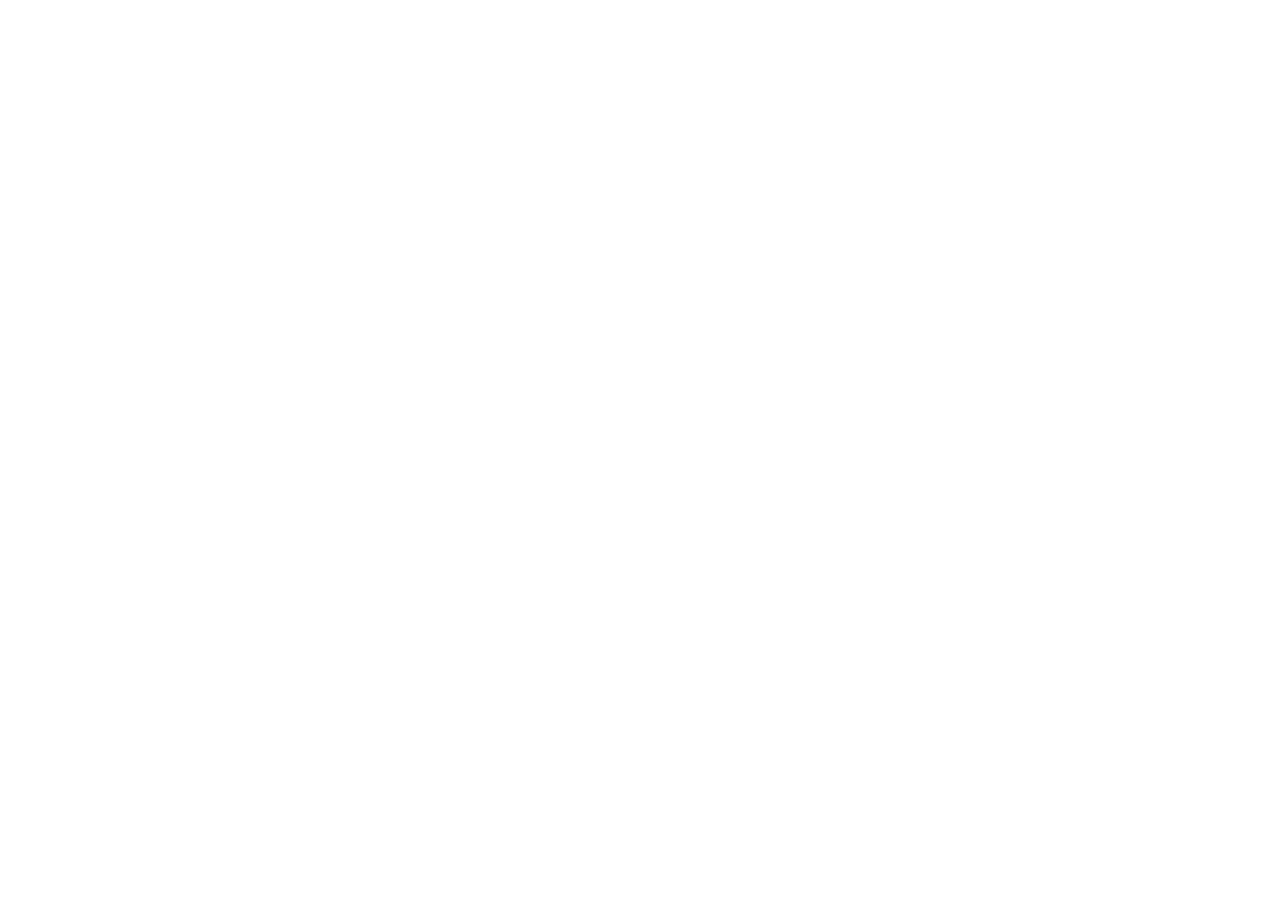
==== contact.html @ 72b192ab "set" ====
<head>
    <link rel="stylesheet" href="https://stackpath.bootstrapcdn.com/bootstrap/4.1.3/css/bootstrap.min.css" integrity="sha384-MCw98/SFnGE8fJT3GXwEOngsV7Zt27NXFoaoApmYm81iuXoPkFOJwJ8ERdknLPMO" crossorigin="anonymous"/>
    <!-- your CSS file link goes HERE -->
    <link rel="stylesheet" href="../css/main.css">

    
</head>
<body>
    <!-- your content goes here -->
    
    
    
    
    
    
    
    <script src="https://code.jquery.com/jquery-3.3.1.slim.min.js" integrity="sha384-q8i/X+965DzO0rT7abK41JStQIAqVgRVzpbzo5smXKp4YfRvH+8abtTE1Pi6jizo" crossorigin="anonymous"></script>
    <script src="https://cdnjs.cloudflare.com/ajax/libs/popper.js/1.14.3/umd/popper.min.js" integrity="sha384-ZMP7rVo3mIykV+2+9J3UJ46jBk0WLaUAdn689aCwoqbBJiSnjAK/l8WvCWPIPm49" crossorigin="anonymous"></script>
    <script src="https://stackpath.bootstrapcdn.com/bootstrap/4.1.3/js/bootstrap.min.js" integrity="sha384-ChfqqxuZUCnJSK3+MXmPNIyE6ZbWh2IMqE241rYiqJxyMiZ6OW/JmZQ5stwEULTy" crossorigin="anonymous"></script>
    <!-- your JavaScript file(s) go here -->
</body>
---- css/main.css ----
/*
.jumbotron {
  height: 40vh;
}
*/

.header{
      height: 40vh;

}


.rounded-circle{
    height: 20vh;
    width: 20vh;
    margin-top: 10vh;
    margin-left: auto;
    
    
}

.title{
      
    margin-top: 5vh;
    margin-left: auto;
    
}

/*
.col-4{
      height: 20vh;
    width: 20vh;
    margin-top: 10vh;
    
    
}
*/

.container{
    margin-left: 10vw;
    margin-right: 10vw;
/*
    margin-top: 5vh;
    margin-bottom: 5vh;
*/

}

@media (max-width: 576px) {
   .container {
       margin-left: 0;
       margin-right: 0;
   }
}

img{
    
}
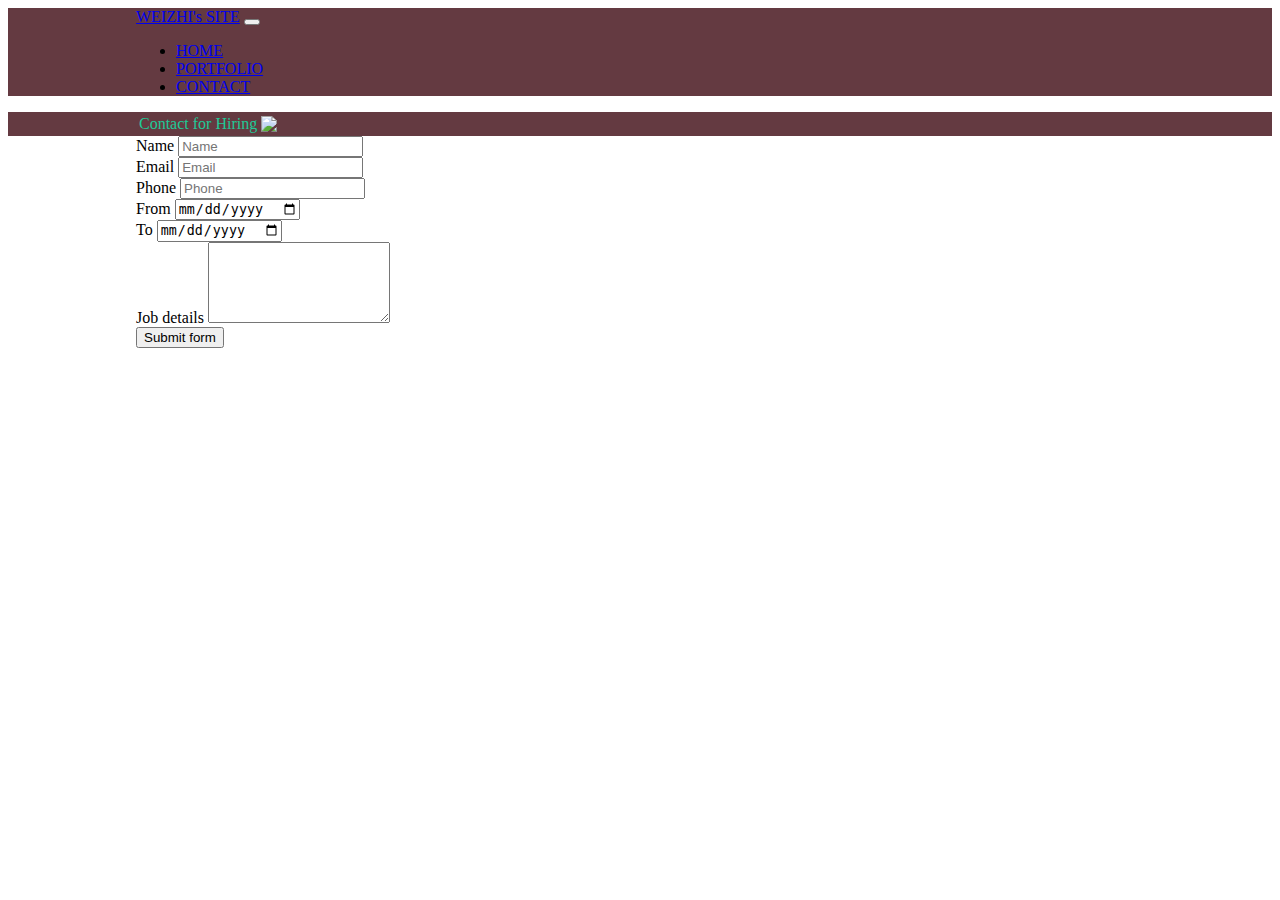
==== commit 0400bbf6: "g" ====
--- a/contact.html
+++ b/contact.html
@@ -1,21 +1,164 @@
 <head>
-    <link rel="stylesheet" href="https://stackpath.bootstrapcdn.com/bootstrap/4.1.3/css/bootstrap.min.css" integrity="sha384-MCw98/SFnGE8fJT3GXwEOngsV7Zt27NXFoaoApmYm81iuXoPkFOJwJ8ERdknLPMO" crossorigin="anonymous"/>
+
+
+    <!--    <meta name="viewport" content="width=device-width, initial-scale=1.0">-->
+
+    <link rel="stylesheet" href="https://use.fontawesome.com/releases/v5.5.0/css/all.css" integrity="sha384-B4dIYHKNBt8Bc12p+WXckhzcICo0wtJAoU8YZTY5qE0Id1GSseTk6S+L3BlXeVIU" crossorigin="anonymous">
+
+
+
+    <link rel="stylesheet" href="https://stackpath.bootstrapcdn.com/bootstrap/4.1.3/css/bootstrap.min.css" integrity="sha384-MCw98/SFnGE8fJT3GXwEOngsV7Zt27NXFoaoApmYm81iuXoPkFOJwJ8ERdknLPMO" crossorigin="anonymous" />
     <!-- your CSS file link goes HERE -->
     <link rel="stylesheet" href="../css/main.css">
+    <link rel="stylesheet" type="text/css" href="../css/custom.css">
 
-    
+
 </head>
+
 <body>
+
+
     <!-- your content goes here -->
-    
-    
-    
-    
-    
-    
-    
+    <nav class="navbar navbar-expand-sm navbar-dark bg-dark ">
+        <div class="container">
+            <a class="navbar-brand" href="#">WEIZHI's SITE</a>
+            <button class="navbar-toggler" type="button" data-toggle="collapse" data-target="#navbarNav" aria-controls="navbarNav" aria-expanded="false" aria-label="Toggle navigation">
+                <span class="navbar-toggler-icon"></span>
+            </button>
+            <div class="collapse navbar-collapse " id="navbarNav">
+                <ul class="navbar-nav ml-auto">
+                    <li class="nav-item ">
+                        <a class="nav-link" href="index.html">HOME </a>
+                    </li>
+                    <li class="nav-item">
+                        <a class="nav-link" href="portfolio.html">PORTFOLIO</a>
+                    </li>
+                    <li class="nav-item active">
+                        <a class="nav-link" href="contact.html">CONTACT</a>
+                    </li>
+
+                </ul>
+            </div>
+        </div>
+    </nav>
+
+    <!--
+    <div class="container ">
+        <div class="row">
+            <div class="col-6 h4">
+                WEIZHI's SITE
+            </div>
+            <nav class="col-6 my-auto h6">
+                <a class="text-muted h6" href="/html/">HOME</a> |
+                <a class="text-muted h6" href="/css/">PORTFOLIO</a> |
+                <a class="text-muted h6" href="/js/">CONTACT</a> |
+            </nav>
+        </div>
+    </div>
+-->
+    <div class="container-fluid bg-dark">
+        <table class="table h-50  container   ">
+
+            <tbody>
+                <tr>
+
+                    <td class="ml-4 h1 text-light align-top">
+                        Contact for Hiring
+                    </td>
+                    <td class=" align-middle">
+                        <img src="https://picsum.photos/200/200/?image=978" class="h-50 rounded-circle">
+                    </td>
+
+                </tr>
+
+            </tbody>
+        </table>
+    </div>
+
+    <!--
+    <div class="h-50 container-fluid bg-dark  align-middle">
+
+        <div class="row align-middle">
+
+            <div class="col-4  title h1 text-light align-middle">
+                WEIZHI ZHANG
+            </div>
+            <div class="col-6 ">
+                <img src="https://picsum.photos/200/200/?image=978" class="align-middle h-50 rounded-circle">
+            </div>
+        </div>
+    </div>
+-->
+
+    <div class="container   mt-5">
+        <form>
+            <div class="form-row">
+
+
+
+
+                <div class="col-md-4 mb-3">
+                    <label for="validationDefault01">Name</label>
+                    <input type="text" class="form-control" id="validationDefault01" placeholder="Name" value="" required>
+
+                </div>
+                <div class="col-md-4 mb-3">
+                    <label for="validationDefault02">Email</label>
+                    <input type="email" class="form-control" id="validationDefault02" placeholder="Email" value="" required>
+                </div>
+                <div class="col-md-4 mb-3">
+                    <label for="validationDefaultUsername">Phone</label>
+
+
+                    <input type="tel" class="form-control" id="validationDefaultUsername" placeholder="Phone" aria-describedby="inputGroupPrepend2" required>
+
+                </div>
+            </div>
+            
+            <div class="form-row">
+                <div class="col-md-6 mb-3">
+                    <label for="validationDefault03">From</label>
+                    <input type="date" class="form-control" id="validationDefault03" placeholder="Date" required>
+                </div>
+                <div class="col-md-6 mb-3">
+                    <label for="validationDefault04">To</label>
+
+
+                    <input type="date" class="form-control" id="validationDefault04" placeholder="Date" required>
+
+
+                </div>
+
+            </div>
+            <div class="form-row">
+                <label for="comment">Job details</label>
+                <textarea class="form-control" rows="5" id="comment"></textarea>
+            </div>
+
+
+<!--
+            <div class="form-group">
+                <div class="form-check">
+                    <input class="form-check-input" type="checkbox" value="" id="invalidCheck2" required>
+                    <label class="form-check-label" for="invalidCheck2">
+                        Agree to terms and conditions
+                    </label>
+                </div>
+            </div>
+-->
+            <button class="btn btn-primary mt-3" type="submit">Submit form</button>
+
+
+        </form>
+
+
+    </div>
+
+
     <script src="https://code.jquery.com/jquery-3.3.1.slim.min.js" integrity="sha384-q8i/X+965DzO0rT7abK41JStQIAqVgRVzpbzo5smXKp4YfRvH+8abtTE1Pi6jizo" crossorigin="anonymous"></script>
     <script src="https://cdnjs.cloudflare.com/ajax/libs/popper.js/1.14.3/umd/popper.min.js" integrity="sha384-ZMP7rVo3mIykV+2+9J3UJ46jBk0WLaUAdn689aCwoqbBJiSnjAK/l8WvCWPIPm49" crossorigin="anonymous"></script>
     <script src="https://stackpath.bootstrapcdn.com/bootstrap/4.1.3/js/bootstrap.min.js" integrity="sha384-ChfqqxuZUCnJSK3+MXmPNIyE6ZbWh2IMqE241rYiqJxyMiZ6OW/JmZQ5stwEULTy" crossorigin="anonymous"></script>
     <!-- your JavaScript file(s) go here -->
-</body>+
+
+</body>
--- a/css/main.css
+++ b/css/main.css
@@ -1,50 +1,23 @@
-/*
-.jumbotron {
-  height: 40vh;
-}
-*/
-
-.header{
-      height: 40vh;
-
-}
 
 
-.rounded-circle{
-    height: 20vh;
-    width: 20vh;
-    margin-top: 10vh;
-    margin-left: auto;
-    
-    
-}
 
-.title{
-      
-    margin-top: 5vh;
-    margin-left: auto;
-    
-}
 
-/*
-.col-4{
-      height: 20vh;
-    width: 20vh;
-    margin-top: 10vh;
-    
-    
-}
-*/
+
+
+
+
+
+
+
+
 
 .container{
     margin-left: 10vw;
     margin-right: 10vw;
-/*
-    margin-top: 5vh;
-    margin-bottom: 5vh;
-*/
+
 
 }
+
 
 @media (max-width: 576px) {
    .container {
@@ -52,7 +25,3 @@
        margin-right: 0;
    }
 }
-
-img{
-    
-}--- a/css/custom.css
+++ b/css/custom.css
@@ -0,0 +1,44 @@
+:root {
+  --blue: #007bff;
+  --indigo: #6610f2;
+  --purple: #6f42c1;
+  --pink: #e83e8c;
+  --red: #dc3545;
+  --orange: #fd7e14;
+  --yellow: #ffc107;
+  --green: #28a745;
+  --teal: #20c997;
+  --cyan: #17a2b8;
+  --white: #fff;
+  --gray: #6c757d;
+  --gray-dark: #343a40;
+  --primary: #007bff;
+  --secondary: #6c757d;
+  --success: #28a745;
+  --info: #17a2b8;
+  --warning: #ffc107;
+  
+  --danger: #dc3545;
+  --light: #20c997;
+  --dark: #643a41;
+  --breakpoint-xs: 0;
+  --breakpoint-sm: 576px;
+  --breakpoint-md: 768px;
+  --breakpoint-lg: 992px;
+  --breakpoint-xl: 1200px;
+  --font-family-sans-serif: -apple-system, BlinkMacSystemFont, "Segoe UI", Roboto, "Helvetica Neue", Arial, sans-serif, "Apple Color Emoji", "Segoe UI Emoji", "Segoe UI Symbol", "Noto Color Emoji";
+  --font-family-monospace: SFMono-Regular, Menlo, Monaco, Consolas, "Liberation Mono", "Courier New", monospace;
+}
+
+.bg-dark{
+    background-color:#643a41 !important;
+}
+
+.text-light{
+    color:#20c997 !important;
+}
+
+
+.navbar-dark{
+    background-color:#643a41 !important;
+}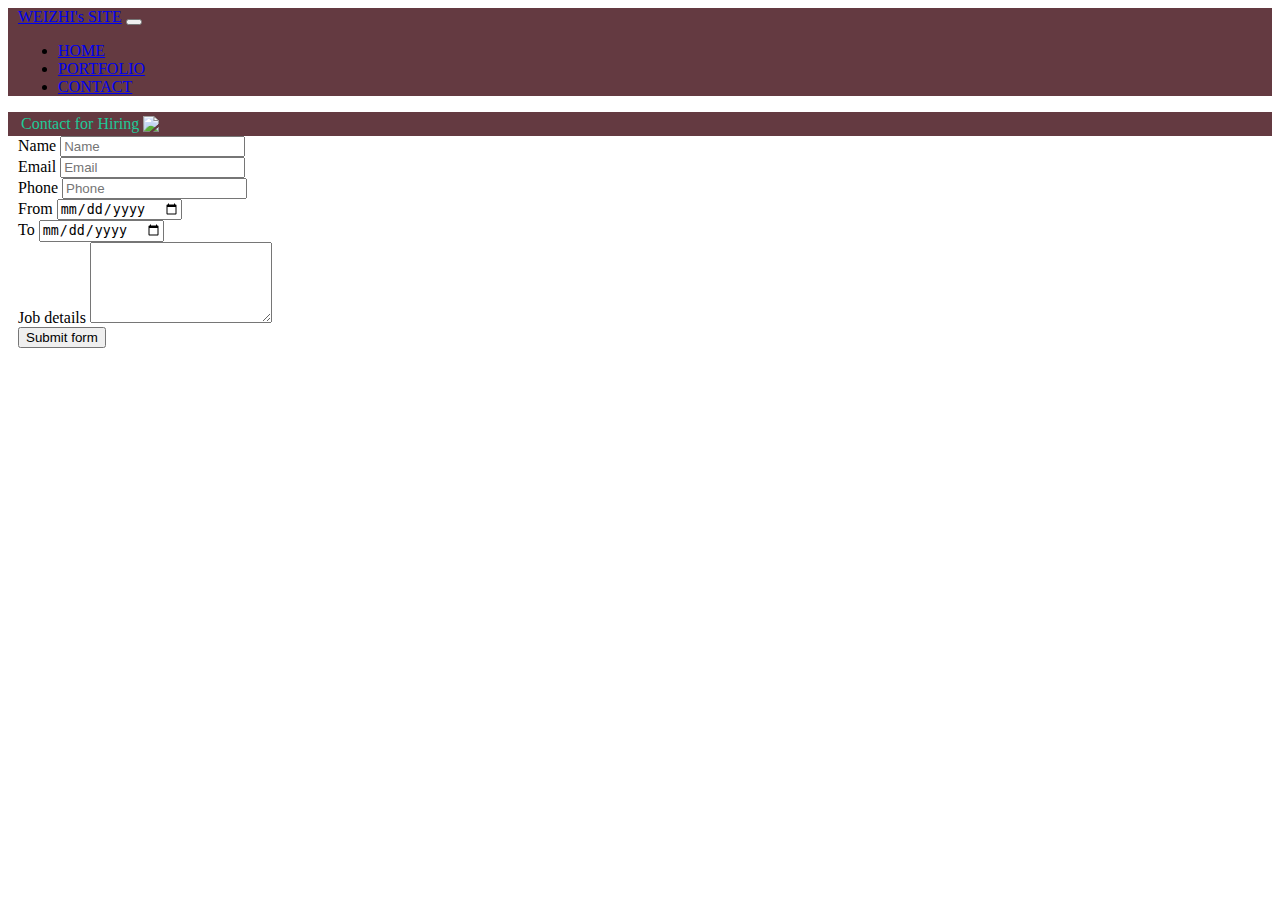
==== commit 6e04e17c: "s" ====
--- a/contact.html
+++ b/contact.html
@@ -20,7 +20,7 @@
 
     <!-- your content goes here -->
     <nav class="navbar navbar-expand-sm navbar-dark bg-dark ">
-        <div class="container">
+        <div class="container ">
             <a class="navbar-brand" href="#">WEIZHI's SITE</a>
             <button class="navbar-toggler" type="button" data-toggle="collapse" data-target="#navbarNav" aria-controls="navbarNav" aria-expanded="false" aria-label="Toggle navigation">
                 <span class="navbar-toggler-icon"></span>
--- a/css/custom.css
+++ b/css/custom.css
@@ -41,4 +41,11 @@
 
 .navbar-dark{
     background-color:#643a41 !important;
-}+}
+
+
+.container {
+  padding-right: 10px;
+  padding-left: 10px;
+  
+}
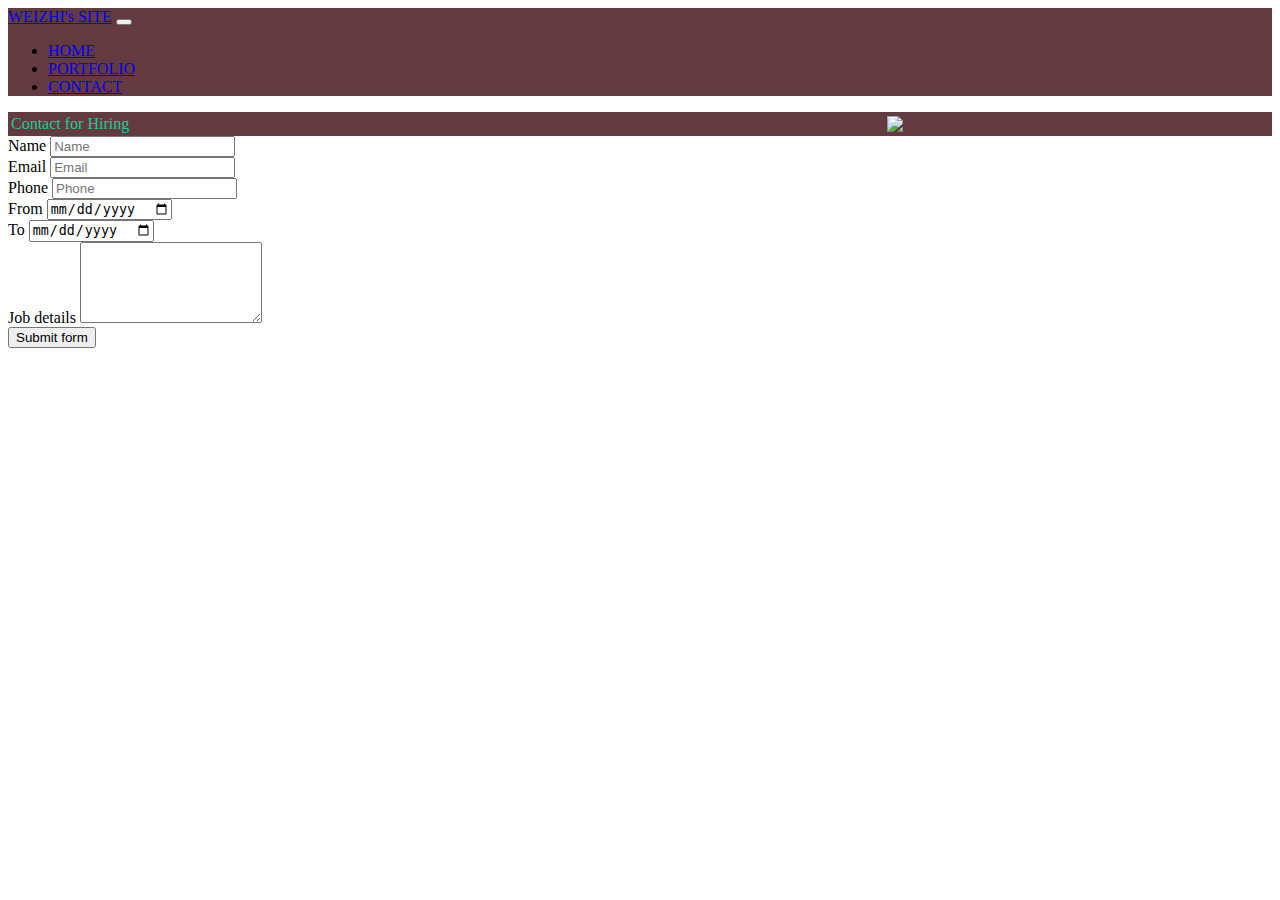
==== commit aff6f650: "s" ====
--- a/contact.html
+++ b/contact.html
@@ -9,8 +9,7 @@
 
     <link rel="stylesheet" href="https://stackpath.bootstrapcdn.com/bootstrap/4.1.3/css/bootstrap.min.css" integrity="sha384-MCw98/SFnGE8fJT3GXwEOngsV7Zt27NXFoaoApmYm81iuXoPkFOJwJ8ERdknLPMO" crossorigin="anonymous" />
     <!-- your CSS file link goes HERE -->
-    <link rel="stylesheet" href="../css/main.css">
-    <link rel="stylesheet" type="text/css" href="../css/custom.css">
+    <link rel="stylesheet" type="text/css" href="./css/custom.css">
 
 
 </head>
--- a/css/custom.css
+++ b/css/custom.css
@@ -45,7 +45,17 @@
 
 
 .container {
-  padding-right: 10px;
-  padding-left: 10px;
+  
+    width: 80%;
+    
   
 }
+
+
+
+
+@media (max-width: 576px) {
+   .container {
+       width:100%;
+   }
+}
